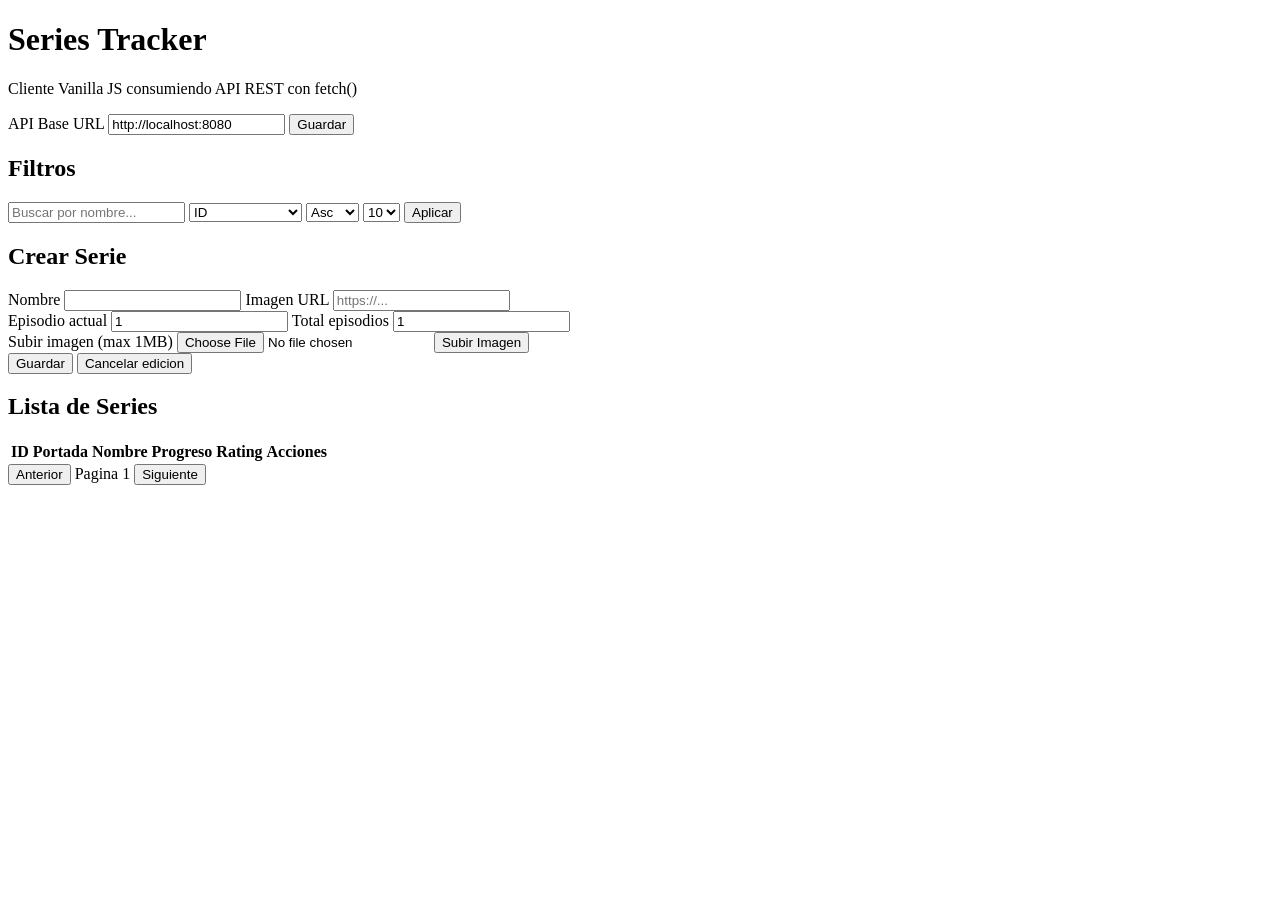
==== index.html @ f690379d "add index.html for Series Tracker application with initial layout and functionality" ====
<!doctype html>
<html lang="es">
  <head>
    <meta charset="UTF-8" />
    <meta name="viewport" content="width=device-width, initial-scale=1.0" />
    <title>Series Tracker</title>
    <link rel="stylesheet" href="styles.css" />
  </head>
  <body>
    <header class="hero">
      <h1>Series Tracker</h1>
      <p>Cliente Vanilla JS consumiendo API REST con fetch()</p>
      <div class="api-config">
        <label for="apiBase">API Base URL</label>
        <input id="apiBase" type="text" value="http://localhost:8080" />
        <button id="saveApiBtn" type="button">Guardar</button>
      </div>
    </header>

    <main class="layout">
      <section class="panel controls">
        <h2>Filtros</h2>
        <div class="row">
          <input id="searchInput" type="search" placeholder="Buscar por nombre..." />
          <select id="sortSelect">
            <option value="id">ID</option>
            <option value="name">Nombre</option>
            <option value="current_episode">Episodio actual</option>
            <option value="total_episodes">Total episodios</option>
            <option value="created_at">Creacion</option>
          </select>
          <select id="orderSelect">
            <option value="asc">Asc</option>
            <option value="desc">Desc</option>
          </select>
          <select id="limitSelect">
            <option value="5">5</option>
            <option value="10" selected>10</option>
            <option value="20">20</option>
          </select>
          <button id="applyFiltersBtn" type="button">Aplicar</button>
        </div>
      </section>

      <section class="panel form-panel">
        <h2 id="formTitle">Crear Serie</h2>
        <form id="seriesForm">
          <input type="hidden" id="seriesId" />
          <div class="row two-col">
            <label>
              Nombre
              <input id="nameInput" type="text" required />
            </label>
            <label>
              Imagen URL
              <input id="imageUrlInput" type="url" placeholder="https://..." />
            </label>
          </div>

          <div class="row two-col">
            <label>
              Episodio actual
              <input id="currentEpisodeInput" type="number" min="1" value="1" required />
            </label>
            <label>
              Total episodios
              <input id="totalEpisodesInput" type="number" min="1" value="1" required />
            </label>
          </div>

          <div class="row">
            <label>
              Subir imagen (max 1MB)
              <input id="imageFileInput" type="file" accept="image/*" />
            </label>
            <button id="uploadImageBtn" type="button">Subir Imagen</button>
          </div>

          <div class="actions">
            <button type="submit" id="submitBtn">Guardar</button>
            <button type="button" id="cancelEditBtn" class="secondary hidden">Cancelar edicion</button>
          </div>
        </form>
      </section>

      <section class="panel">
        <h2>Lista de Series</h2>
        <div class="table-wrapper">
          <table>
            <thead>
              <tr>
                <th>ID</th>
                <th>Portada</th>
                <th>Nombre</th>
                <th>Progreso</th>
                <th>Rating</th>
                <th>Acciones</th>
              </tr>
            </thead>
            <tbody id="seriesTableBody"></tbody>
          </table>
        </div>

        <div class="pagination">
          <button id="prevPageBtn" type="button">Anterior</button>
          <span id="pageInfo">Pagina 1</span>
          <button id="nextPageBtn" type="button">Siguiente</button>
        </div>
      </section>
    </main>

    <template id="rowTemplate">
      <tr>
        <td class="id"></td>
        <td class="cover"></td>
        <td class="name"></td>
        <td class="progress"></td>
        <td class="rating"></td>
        <td class="actions"></td>
      </tr>
    </template>

    <script src="app.js"></script>
  </body>
</html>
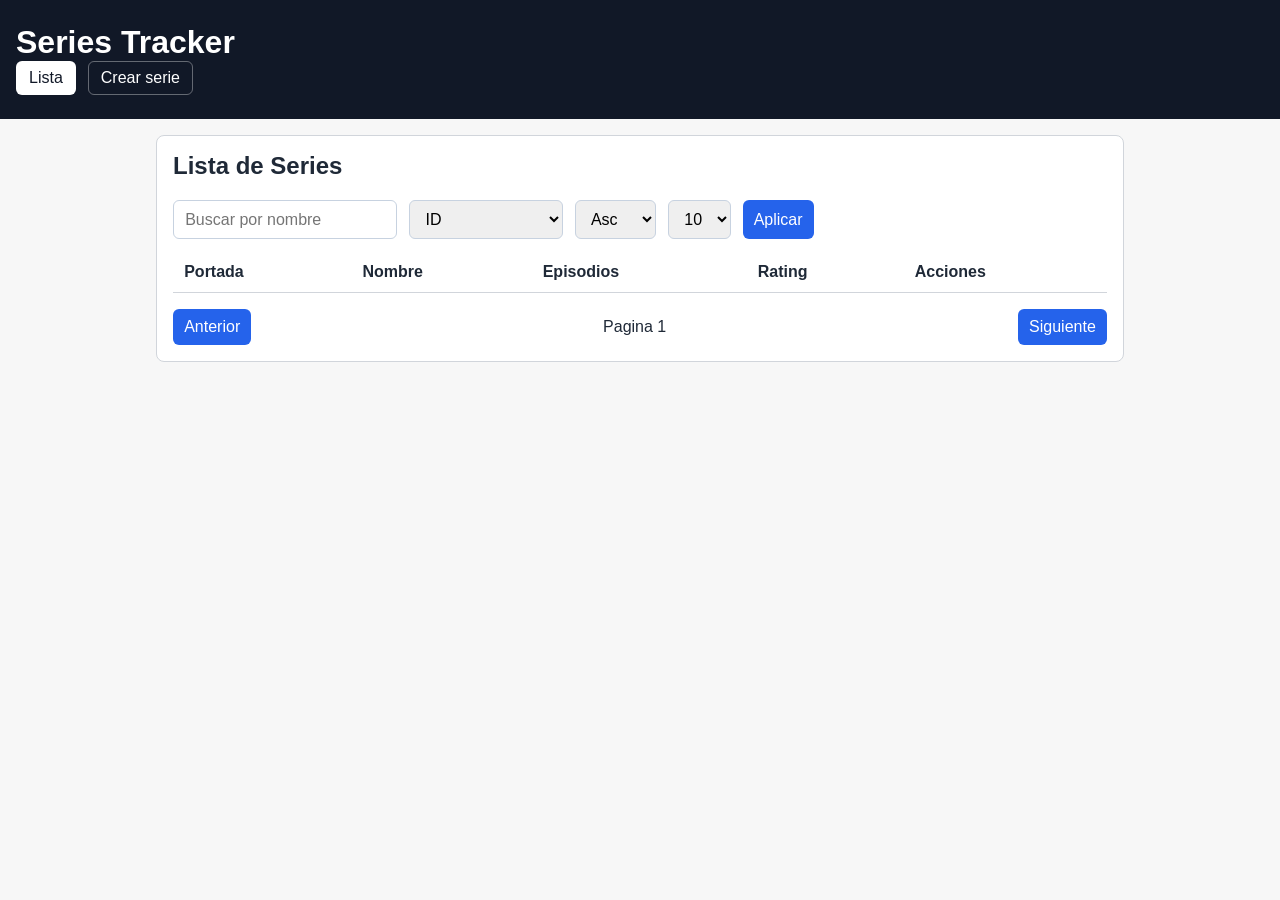
==== commit beb90da0: "add create.html and create.js for series creation functionality; update index.html and styles.css fo" ====
--- a/index.html
+++ b/index.html
@@ -9,25 +9,22 @@
   <body>
     <header class="hero">
       <h1>Series Tracker</h1>
-      <p>Cliente Vanilla JS consumiendo API REST con fetch()</p>
-      <div class="api-config">
-        <label for="apiBase">API Base URL</label>
-        <input id="apiBase" type="text" value="http://localhost:8080" />
-        <button id="saveApiBtn" type="button">Guardar</button>
-      </div>
+      <nav class="top-nav">
+        <a href="index.html" class="active">Lista</a>
+        <a href="create.html">Crear serie</a>
+      </nav>
     </header>
 
     <main class="layout">
-      <section class="panel controls">
-        <h2>Filtros</h2>
+      <section class="panel">
+        <h2>Lista de Series</h2>
         <div class="row">
-          <input id="searchInput" type="search" placeholder="Buscar por nombre..." />
+          <input id="searchInput" type="search" placeholder="Buscar por nombre" />
           <select id="sortSelect">
             <option value="id">ID</option>
             <option value="name">Nombre</option>
             <option value="current_episode">Episodio actual</option>
             <option value="total_episodes">Total episodios</option>
-            <option value="created_at">Creacion</option>
           </select>
           <select id="orderSelect">
             <option value="asc">Asc</option>
@@ -40,59 +37,14 @@
           </select>
           <button id="applyFiltersBtn" type="button">Aplicar</button>
         </div>
-      </section>
 
-      <section class="panel form-panel">
-        <h2 id="formTitle">Crear Serie</h2>
-        <form id="seriesForm">
-          <input type="hidden" id="seriesId" />
-          <div class="row two-col">
-            <label>
-              Nombre
-              <input id="nameInput" type="text" required />
-            </label>
-            <label>
-              Imagen URL
-              <input id="imageUrlInput" type="url" placeholder="https://..." />
-            </label>
-          </div>
-
-          <div class="row two-col">
-            <label>
-              Episodio actual
-              <input id="currentEpisodeInput" type="number" min="1" value="1" required />
-            </label>
-            <label>
-              Total episodios
-              <input id="totalEpisodesInput" type="number" min="1" value="1" required />
-            </label>
-          </div>
-
-          <div class="row">
-            <label>
-              Subir imagen (max 1MB)
-              <input id="imageFileInput" type="file" accept="image/*" />
-            </label>
-            <button id="uploadImageBtn" type="button">Subir Imagen</button>
-          </div>
-
-          <div class="actions">
-            <button type="submit" id="submitBtn">Guardar</button>
-            <button type="button" id="cancelEditBtn" class="secondary hidden">Cancelar edicion</button>
-          </div>
-        </form>
-      </section>
-
-      <section class="panel">
-        <h2>Lista de Series</h2>
         <div class="table-wrapper">
           <table>
             <thead>
               <tr>
-                <th>ID</th>
                 <th>Portada</th>
                 <th>Nombre</th>
-                <th>Progreso</th>
+                <th>Episodios</th>
                 <th>Rating</th>
                 <th>Acciones</th>
               </tr>
@@ -111,15 +63,14 @@
 
     <template id="rowTemplate">
       <tr>
-        <td class="id"></td>
         <td class="cover"></td>
         <td class="name"></td>
-        <td class="progress"></td>
+        <td class="episodes"></td>
         <td class="rating"></td>
         <td class="actions"></td>
       </tr>
     </template>
 
-    <script src="app.js"></script>
+    <script src="list.js"></script>
   </body>
 </html>
--- a/styles.css
+++ b/styles.css
@@ -0,0 +1,187 @@
+:root {
+  --bg: #f7f7f7;
+  --panel: #ffffff;
+  --ink: #1f2937;
+  --subtle: #6b7280;
+  --accent: #2563eb;
+  --accent-dark: #1d4ed8;
+  --danger: #dc2626;
+  --line: #d1d5db;
+}
+
+* {
+  box-sizing: border-box;
+}
+
+body {
+  margin: 0;
+  font-family: "Segoe UI", Tahoma, Geneva, Verdana, sans-serif;
+  color: var(--ink);
+  background: var(--bg);
+}
+
+.hero {
+  padding: 1.5rem 1rem;
+  background: #111827;
+  color: #fff;
+}
+
+.hero h1 {
+  margin: 0;
+}
+
+.hero p {
+  margin: 0.4rem 0 1rem;
+  opacity: 0.95;
+}
+
+.top-nav {
+  display: flex;
+  gap: 0.75rem;
+  flex-wrap: wrap;
+}
+
+.top-nav a,
+.button-link {
+  color: #fff;
+  text-decoration: none;
+  border: 1px solid rgba(255, 255, 255, 0.35);
+  padding: 0.45rem 0.75rem;
+  border-radius: 6px;
+}
+
+.top-nav a.active {
+  background: #fff;
+  color: #111827;
+}
+
+.layout {
+  max-width: 1000px;
+  margin: 1rem auto;
+  padding: 0 1rem 1.5rem;
+  display: grid;
+  gap: 1rem;
+}
+
+.controls-panel .row {
+  margin-bottom: 0;
+}
+
+.panel {
+  background: var(--panel);
+  border: 1px solid var(--line);
+  border-radius: 8px;
+  padding: 1rem;
+}
+
+h2 {
+  margin-top: 0;
+}
+
+.row {
+  display: flex;
+  gap: 0.75rem;
+  flex-wrap: wrap;
+  margin-bottom: 0.8rem;
+}
+
+.two-col > label {
+  flex: 1;
+  min-width: 220px;
+}
+
+label {
+  display: flex;
+  flex-direction: column;
+  gap: 0.35rem;
+  color: var(--subtle);
+  font-weight: 600;
+}
+
+input,
+select,
+button {
+  font: inherit;
+  padding: 0.55rem 0.7rem;
+  border-radius: 6px;
+  border: 1px solid #c7d2e0;
+}
+
+button {
+  background: var(--accent);
+  color: #fff;
+  border: none;
+  cursor: pointer;
+}
+
+button:hover {
+  background: var(--accent-dark);
+}
+
+button.secondary {
+  background: #475569;
+}
+
+button.danger {
+  background: var(--danger);
+}
+
+.table-wrapper {
+  overflow-x: auto;
+}
+
+table {
+  width: 100%;
+  border-collapse: collapse;
+}
+
+th,
+td {
+  border-bottom: 1px solid var(--line);
+  padding: 0.7rem;
+  text-align: left;
+  vertical-align: middle;
+}
+
+.cover img {
+  width: 72px;
+  height: 48px;
+  object-fit: cover;
+  border-radius: 4px;
+  border: 1px solid var(--line);
+}
+
+.cell-actions {
+  display: flex;
+  gap: 0.4rem;
+  flex-wrap: wrap;
+}
+
+.form-actions {
+  display: flex;
+  gap: 0.75rem;
+  flex-wrap: wrap;
+  align-items: center;
+}
+
+.button-link {
+  background: #111827;
+}
+
+.pagination {
+  display: flex;
+  justify-content: space-between;
+  align-items: center;
+  gap: 0.75rem;
+  margin-top: 1rem;
+}
+
+.hidden {
+  display: none;
+}
+
+@media (max-width: 740px) {
+  .cell-actions {
+    flex-direction: column;
+  }
+}
